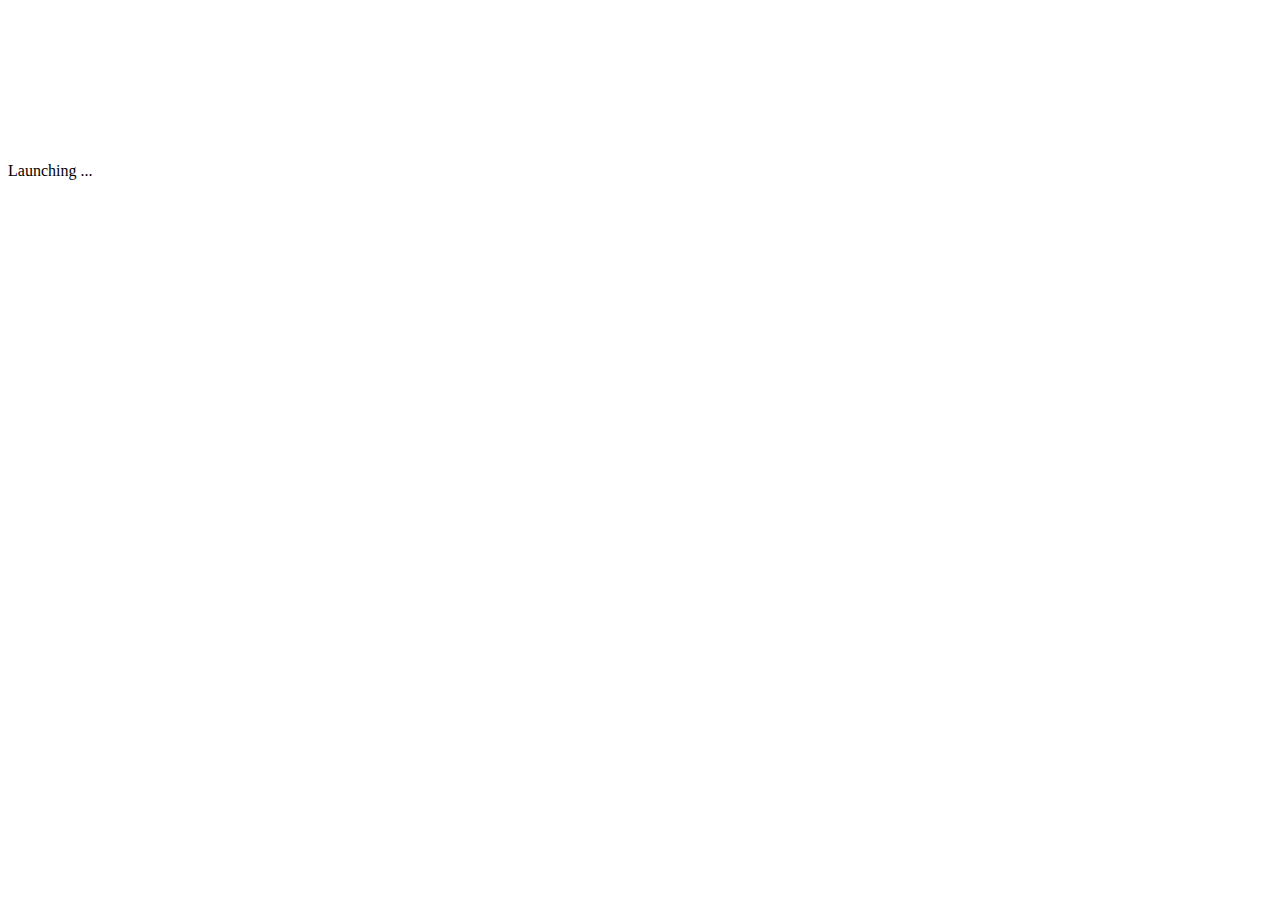
==== templates/app.html @ 413b14cc "add google analytics support this is achieved by adding a keyword to display-name" ====
<!--

    ShinyProxy

    Copyright (C) 2016-2021 Open Analytics

    ===========================================================================

    This program is free software: you can redistribute it and/or modify
    it under the terms of the Apache License as published by
    The Apache Software Foundation, either version 2 of the License, or
    (at your option) any later version.

    This program is distributed in the hope that it will be useful,
    but WITHOUT ANY WARRANTY; without even the implied warranty of
    MERCHANTABILITY or FITNESS FOR A PARTICULAR PURPOSE.  See the
    Apache License for more details.

    You should have received a copy of the Apache License
    along with this program.  If not, see <http://www.apache.org/licenses/>

-->
<!DOCTYPE html>
<html xmlns:th="http://www.thymeleaf.org"
  xmlns:sec="http://www.thymeleaf.org/thymeleaf-extras-springsecurity4">
<head lang="en">
  <!-- application title -->
  <title th:text="${#strings.arraySplit(appTitle, '@@')[0]}"></title>
  <!-- JS and CSS sources -->
  <meta http-equiv="Content-Type" content="text/html; charset=UTF-8" />
  <link rel="stylesheet" media="screen" th:href="@{${bootstrapCss}}" />
  <link rel="stylesheet" media="screen" th:href="@{/css/default.css}"/>
  <script th:src="@{${jqueryJs}}"></script>
  <script th:src="@{${bootstrapJs}}"></script>
  <!-- google analytics -->
  <script async th:if="${#strings.contains(appTitle, '@@')}" th:src="'https://www.googletagmanager.com/gtag/js?id=' + ${#strings.arraySplit(appTitle, '@@')[1]}"></script>
  <script th:if="${#strings.contains(appTitle, '@@')}" th:inline="javascript">
  window.dataLayer = window.dataLayer || [];
  function gtag(){dataLayer.push(arguments);}
  gtag('js', new Date());
  gtag('config', [[${#strings.arraySplit(appTitle, '@@')[1]}]]);
  </script>
</head>
<body>
  <div th:replace="../fragments/navbar :: navbar"></div>

    <iframe id="shinyframe" th:src="${container}" width="100%" frameBorder="0"></iframe>
    <div class="loading"><div class="loading-txt">Launching <span th:text="${#strings.arraySplit(appTitle, '@@')[0]}"></span>...</div></div>

  <script type="text/javascript" th:inline="javascript">
    function setShinyframeHeight() {
      $('#shinyframe').css('height', ($(window).height())+'px');
    }
    window.addEventListener("load", setShinyframeHeight);
    window.addEventListener("resize",  setShinyframeHeight);

    $(window).on('load', function() {
      var source = $("#shinyframe").attr("src");
      if (source == "") {
        $(".loading").show();
        $.post(window.location.pathname + window.location.search, function(response) {
          $("#shinyframe").attr("src", response.containerPath);
          $(".loading").fadeOut("slow");
        }).fail(function(request) {
          var newDoc = document.open("text/html", "replace");
          newDoc.write(request.responseText);
          newDoc.close();
        });
      }
    });
  </script>
</body>
</html>
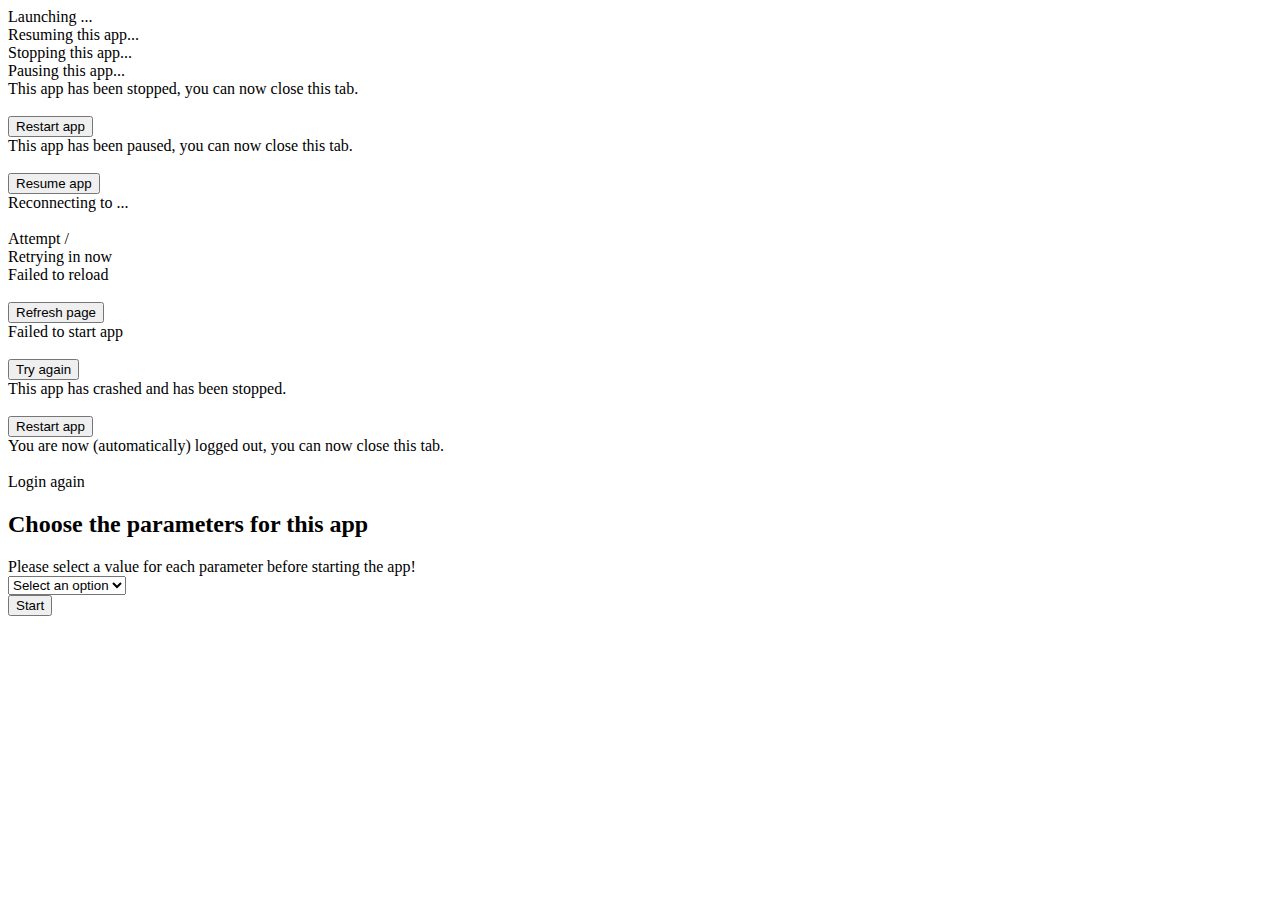
==== commit de118ebc: "add "Sites" template and assets" ====
--- a/templates/app.html
+++ b/templates/app.html
@@ -2,7 +2,7 @@
 
     ShinyProxy
 
-    Copyright (C) 2016-2021 Open Analytics
+    Copyright (C) 2016-2023 Open Analytics
 
     ===========================================================================
 
@@ -22,52 +22,210 @@
 -->
 <!DOCTYPE html>
 <html xmlns:th="http://www.thymeleaf.org"
-  xmlns:sec="http://www.thymeleaf.org/thymeleaf-extras-springsecurity4">
+	xmlns:sec="http://www.thymeleaf.org/thymeleaf-extras-springsecurity4">
 <head lang="en">
-  <!-- application title -->
-  <title th:text="${#strings.arraySplit(appTitle, '@@')[0]}"></title>
-  <!-- JS and CSS sources -->
-  <meta http-equiv="Content-Type" content="text/html; charset=UTF-8" />
-  <link rel="stylesheet" media="screen" th:href="@{${bootstrapCss}}" />
-  <link rel="stylesheet" media="screen" th:href="@{/css/default.css}"/>
-  <script th:src="@{${jqueryJs}}"></script>
-  <script th:src="@{${bootstrapJs}}"></script>
-  <!-- google analytics -->
-  <script async th:if="${#strings.contains(appTitle, '@@')}" th:src="'https://www.googletagmanager.com/gtag/js?id=' + ${#strings.arraySplit(appTitle, '@@')[1]}"></script>
-  <script th:if="${#strings.contains(appTitle, '@@')}" th:inline="javascript">
-  window.dataLayer = window.dataLayer || [];
-  function gtag(){dataLayer.push(arguments);}
-  gtag('js', new Date());
-  gtag('config', [[${#strings.arraySplit(appTitle, '@@')[1]}]]);
-  </script>
+	<title th:text="${#strings.arraySplit(appTitle, '@@')[0]}"></title>
+	<meta http-equiv="Content-Type" content="text/html; charset=UTF-8"/>
+	<meta name="viewport" content="width=device-width, initial-scale=1"/>
+	<link rel="stylesheet" media="screen" th:href="@{${resourcePrefix} + ${bootstrapCss}}"/>
+	<link rel="stylesheet" media="screen" th:href="@{${resourcePrefix} + '/css/default.css'}"/>
+	<script th:src="@{${resourcePrefix} + ${jqueryJs}}"></script>
+	<script th:src="@{${resourcePrefix} + ${bootstrapJs}}"></script>
+	<script th:src="@{${resourcePrefix} + ${handlebars}}"></script>
+	<script th:src="@{${resourcePrefix} + '/js/shiny.app.js' }"></script>
+	<script th:src="@{${resourcePrefix} + '/js/shiny.api.js' }"></script>
+	<script th:src="@{${resourcePrefix} + '/js/shiny.connections.js'}"></script>
+	<script th:src="@{${resourcePrefix} + '/js/shiny.instances.js' }"></script>
+	<script th:src="@{${resourcePrefix} + '/js/shiny.ui.js' }"></script>
+	<script th:src="@{${resourcePrefix} + '/js/shiny.common.js'}"></script>
+	<script th:src="@{${resourcePrefix} + '/handlebars/precompiled.js'}"></script>
+
+	<!-- google analytics -->
+  	<script async th:if="${#strings.contains(appTitle, '@@')}" th:src="'https://www.googletagmanager.com/gtag/js?id=' + ${#strings.arraySplit(appTitle, '@@')[1]}"></script>
+  	<script th:if="${#strings.contains(appTitle, '@@')}" th:inline="javascript">
+    // define hashing function
+    // https://helgeklein.com/blog/google-analytics-cookieless-tracking-without-gdpr-consent/
+		const cyrb53 = function(str, seed = 0) {
+			let h1 = 0xdeadbeef ^ seed,
+				h2 = 0x41c6ce57 ^ seed;
+			for (let i = 0, ch; i < str.length; i++) {
+				ch = str.charCodeAt(i);
+				h1 = Math.imul(h1 ^ ch, 2654435761);
+				h2 = Math.imul(h2 ^ ch, 1597334677);
+			}
+			h1 = Math.imul(h1 ^ h1 >>> 16, 2246822507) ^ Math.imul(h2 ^ h2 >>> 13, 3266489909);
+			h2 = Math.imul(h2 ^ h2 >>> 16, 2246822507) ^ Math.imul(h1 ^ h1 >>> 13, 3266489909);
+			return 4294967296 * (2097151 & h2) + (h1 >>> 0);
+		};
+
+		// create hashed client identifier
+		// https://helgeklein.com/blog/google-analytics-cookieless-tracking-without-gdpr-consent/
+		let clientData = null;
+		$.ajax({
+			url: "https://api.db-ip.com/v2/free/self",
+			dataType: "json",
+			async: false,
+			success: function(data) {
+				clientData = data;
+			}
+		})
+		let clientIP = clientData.ipAddress;
+		let validityInterval = Math.round (new Date() / 1000 / 3600 / 24 / 4);
+		let clientIDSource = clientIP + ";" + window.location.host + ";" +
+		navigator.userAgent + ";" + navigator.language + ";" + validityInterval;
+		let clientIDHashed = cyrb53(clientIDSource).toString(16);
+
+		// set Google Analytics ID for app
+		let appId = [[${#strings.arraySplit(appTitle, '@@')[1]}]];
+
+		// setup Google Analytics
+		// see https://webmasters.stackexchange.com/a/117181
+		// see https://medium.com/@marcusasplund/with-gtag-js-note-that-props-are-now-written-in-snake-case-b4afa707a931
+		window.dataLayer = window.dataLayer || [];
+		function gtag(){dataLayer.push(arguments);}
+		gtag("js", new Date());
+		gtag("config", appId, {
+			"user_id": clientIDHashed,
+			"storage": "none",
+			"store_gac": false,
+			"anonymize_ip": true
+		});
+	</script>
 </head>
-<body>
-  <div th:replace="../fragments/navbar :: navbar"></div>
-
-    <iframe id="shinyframe" th:src="${container}" width="100%" frameBorder="0"></iframe>
-    <div class="loading"><div class="loading-txt">Launching <span th:text="${#strings.arraySplit(appTitle, '@@')[0]}"></span>...</div></div>
-
-  <script type="text/javascript" th:inline="javascript">
-    function setShinyframeHeight() {
-      $('#shinyframe').css('height', ($(window).height())+'px');
-    }
-    window.addEventListener("load", setShinyframeHeight);
-    window.addEventListener("resize",  setShinyframeHeight);
-
-    $(window).on('load', function() {
-      var source = $("#shinyframe").attr("src");
-      if (source == "") {
-        $(".loading").show();
-        $.post(window.location.pathname + window.location.search, function(response) {
-          $("#shinyframe").attr("src", response.containerPath);
-          $(".loading").fadeOut("slow");
-        }).fail(function(request) {
-          var newDoc = document.open("text/html", "replace");
-          newDoc.write(request.responseText);
-          newDoc.close();
-        });
-      }
-    });
-  </script>
+<body id="appPage">
+	<div th:replace="fragments/navbar :: navbar"></div>
+
+    <div id="iframeinsert"></div>
+    <div id="loading" class="loading">
+		<div class="loading-txt">Launching <span th:text="${#strings.arraySplit(appTitle, '@@')[0]}"></span>...</div>
+		<div class="loading-img"></div>
+	</div>
+	<div id="resumingApp" class="loading">
+		<div class="loading-txt">Resuming this app...</div>
+		<div class="loading-img"></div>
+	</div>
+	<div id="stoppingApp" class="loading">
+		<div class="loading-txt">Stopping this app...</div>
+		<div class="loading-img"></div>
+	</div>
+	<div id="pausingApp" class="loading">
+		<div class="loading-txt">Pausing this app...</div>
+		<div class="loading-img"></div>
+	</div>
+	<div id="appStopped" class="loading">
+		<div class="loading-txt">
+			This app has been stopped, you can now close this tab.<br><br>
+			<span class="refreshButton">
+				<button onClick="Shiny.instances.eventHandlers.onRestartInstance()" class="btn btn-default btn-restart-app">Restart app</button>
+			</span>
+		</div>
+	</div>
+	<div id="appPaused" class="loading">
+		<div class="loading-txt">
+			This app has been paused, you can now close this tab.<br><br>
+			<span class="refreshButton">
+				<button onClick="Shiny.instances.eventHandlers.onRestartInstance()" class="btn btn-default btn-restart-app">Resume app</button>
+			</span>
+		</div>
+	</div>
+	<div id="reconnecting" class="loading">
+		<div class="loading-txt">
+			Reconnecting to <span th:text="${appTitle}"></span>...
+			<div class="loading-img"></div>
+			<span class="retryingDetails">
+				<br>
+				Attempt <span class="reloadAttempts"></span>/<span class="maxReloadAttempts"></span>
+				<br>
+				Retrying <span id="retryInXSeconds">in <span class="retrySeconds"></span></span><span id="retryNow">now</span>
+			</span>
+		</div>
+	</div>
+	<div id="reloadFailed" class="loading">
+		<div class="loading-txt">
+			Failed to reload <span th:text="${appTitle}"></span><br><br>
+			<span class="refreshButton">
+				<button onClick="window.location.reload()" class="btn btn-default">Refresh page</button>
+			</span>
+		</div>
+	</div>
+	<div id="startFailed" class="loading">
+		<div class="loading-txt">
+			Failed to start app <span th:text="${appTitle}"></span><br><br>
+			<span class="refreshButton">
+				<button onClick="window.location.reload()" class="btn btn-default">Try again</button>
+			</span>
+		</div>
+	</div>
+	<div id="appCrashed" class="loading">
+		<div class="loading-txt">
+			This app has crashed and has been stopped.<br><br>
+			<span class="refreshButton">
+				<button onClick="Shiny.instances.eventHandlers.onRestartInstance()" class="btn btn-default btn-restart-app">Restart app</button>
+			</span>
+		</div>
+	</div>
+	<div id="userLoggedOut" class="loading">
+		<div class="loading-txt">
+			You are now (automatically) logged out, you can now close this tab.<br><br>
+			<span class="refreshButton">
+				<a th:href="@{/}" class="btn btn-default">Login again</a>
+			</span>
+		</div>
+	</div>
+    <div id="parameterForm">
+		<th:block th:if="${parameterFragment != null}" th:utext="${parameterFragment}"></th:block>
+        <div th:if="${parameterFragment == null}" class="container">
+            <div class="row">
+                <h2>Choose the parameters for this app</h2>
+            </div>
+            <div class="row" id="selectAllWarning">
+                <div class="alert alert-danger" role="alert">Please select a value for each parameter before starting the app!</div>
+            </div>
+            <div class="row">
+                <form class="form-horizontal default-parameter-form">
+                    <div class="form-group" th:each="parameterDefinition, paramIter : ${parameterDefinitions}">
+                        <label th:for="${'parameter-' + parameterDefinition.getId()}" class="col-sm-2 control-label" th:text="${parameterDefinition.getDisplayNameOrId()}"></label>
+                        <div class="col-sm-10">
+                            <select th:id="${'parameter-' + parameterDefinition.getId()}" th:name="${parameterDefinition.getId()}" class="form-control"
+									th:disabled="${paramIter.index > 0 && parameterDefaults.get(paramIter.index) == 0}" >
+                                <option disabled selected>Select an option</option>
+								<option th:each="value, iter : ${parameterValues.get(parameterDefinition.id)}" th:text="${value}"></option>
+							</select>
+                            <span class="help-block" th:if="${parameterDefinition.getDescription() != null}" th:utext="${parameterDefinition.getDescription()}"></span>
+                        </div>
+                    </div>
+
+                    <div class="form-group">
+                        <div class="col-sm-offset-2 col-sm-10">
+                            <button type="submit" class="btn btn-default btn-success">Start</button>
+                        </div>
+                    </div>
+                </form>
+            </div>
+		</div>
+    </div>
+
+	<div th:replace="fragments/modal :: modal"></div>
+
+	<script type="text/javascript" th:inline="javascript">
+		$(window).on('load', function() {
+			window.Shiny.common.init([[${contextPath}]], [[${application_name}]], [[${spInstance}]], [[${appMaxInstances}]], [[${myAppsMode}]], [[${pauseSupported}]]);
+			window.Shiny.app.start(
+					[[${proxy}]],
+					[[${heartbeatRate}]],
+					[[${appName}]],
+					[[${appInstance}]],
+                    [[${parameterAllowedCombinations}]],
+                    [[${parameterDefinitions}]],
+                    [[${parameterIds}]],
+					[[${appPath}]],
+					[[${containerSubPath}]],
+			);
+			window.Shiny.ui.loadDefaultParameters([[${parameterDefaults}]]);
+			if ([[${refreshOpenidEnabled}]]) {
+				window.Shiny.connections.startOpenidRefresh();
+			}
+		});
+	</script>
 </body>
 </html>
